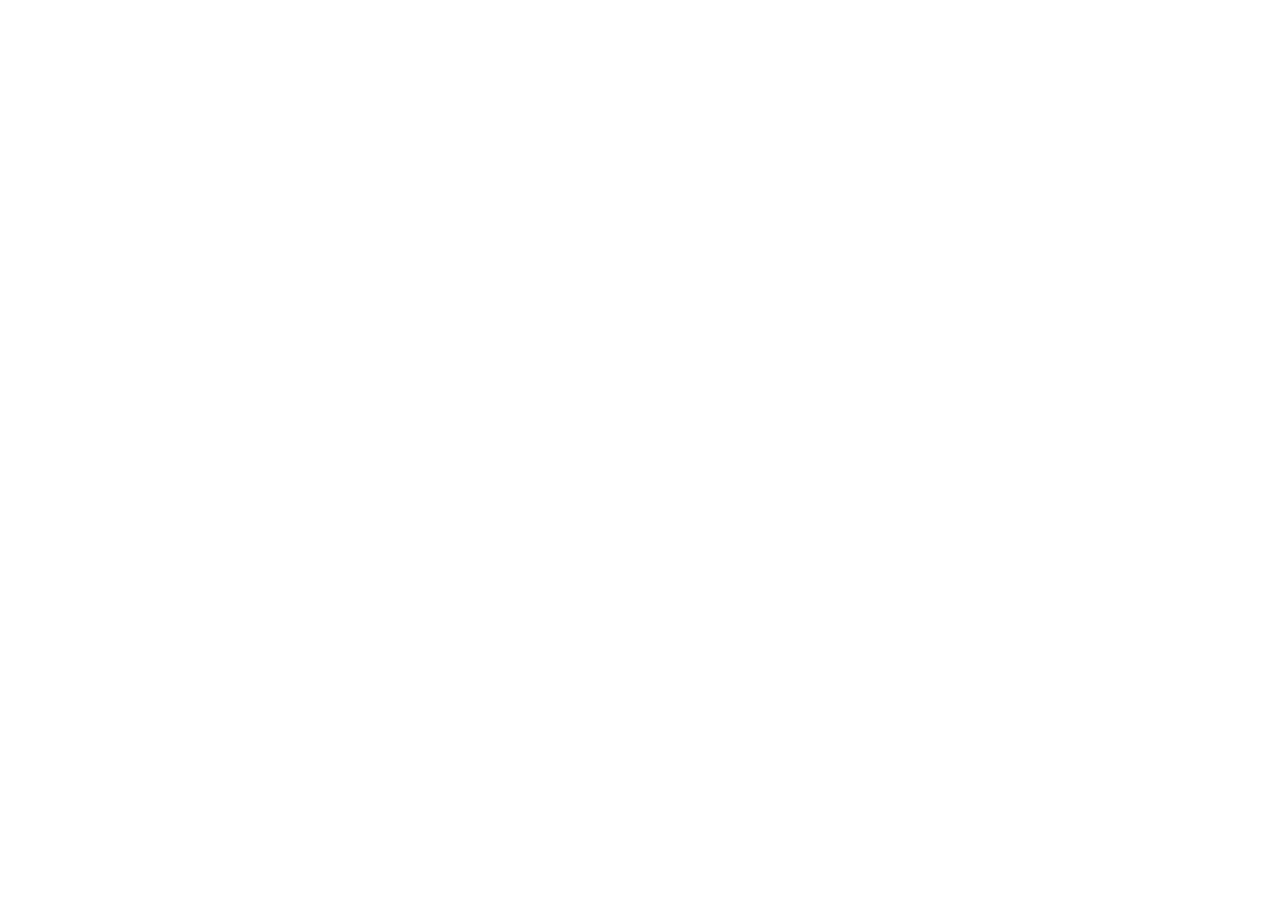
==== index.html @ e441ce88 "Initialize project: add index.html" ====
<!DOCTYPE html>
<html lang="en">
<head>
    <meta charset="UTF-8">
    <meta name="viewport" content="width=device-width, initial-scale=1.0">
    <title>品牌介紹頁</title>
    <link rel="stylesheet" href="all.css">
</head>
<body>
</body>
</html>
---- all.css ----
@import url("reset.css");
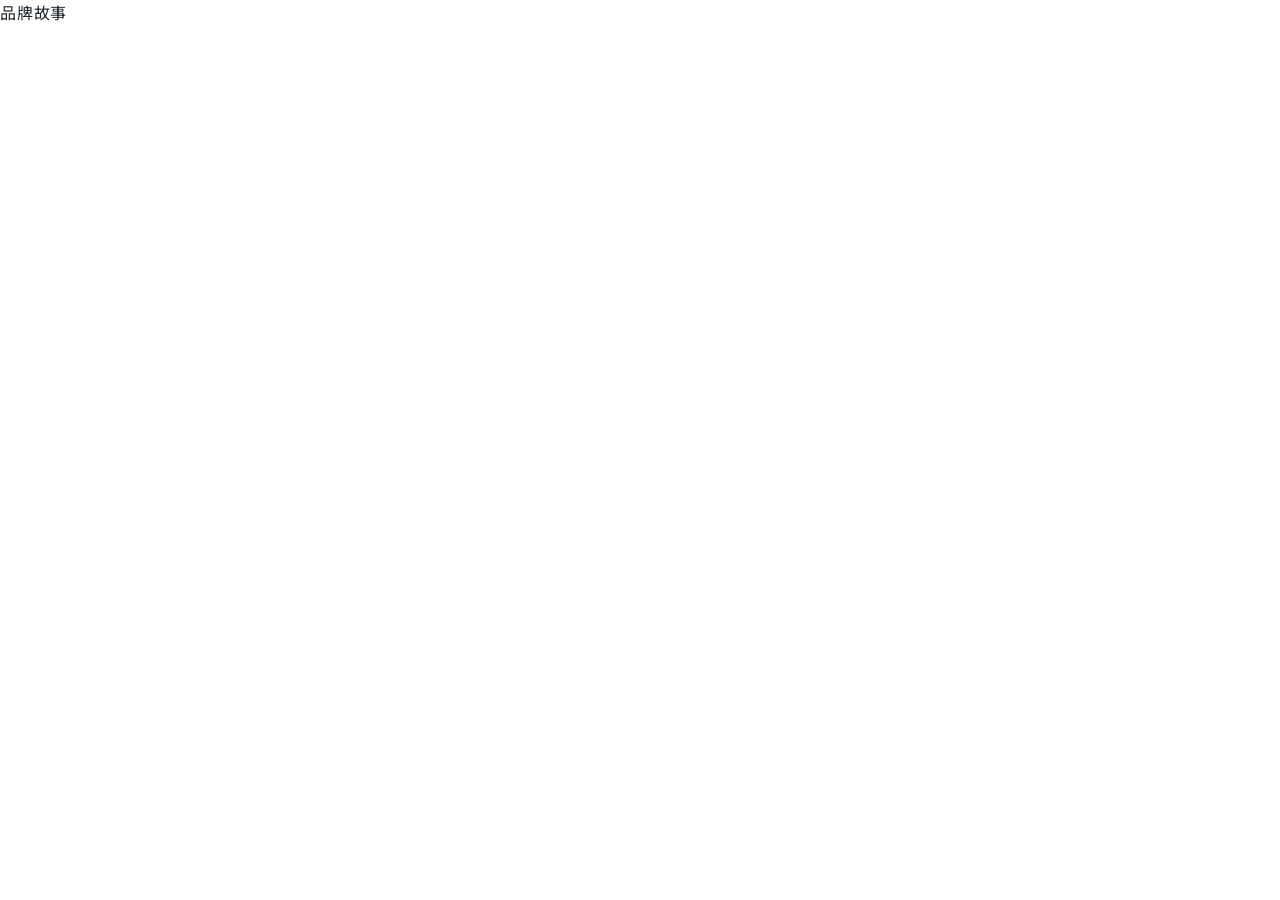
==== commit 06c45d97: "test a" ====
--- a/index.html
+++ b/index.html
@@ -3,9 +3,10 @@
 <head>
     <meta charset="UTF-8">
     <meta name="viewport" content="width=device-width, initial-scale=1.0">
-    <title>品牌介紹頁</title>
-    <link rel="stylesheet" href="all.css">
+    <title>品牌首頁</title>
+    <link rel="stylesheet" href="style/all.css">
 </head>
 <body>
+    <a href="brand-story.html">品牌故事</a>
 </body>
 </html>
--- a/style/all.css
+++ b/style/all.css
@@ -0,0 +1,13 @@
+/* 字體 */
+@import url('https://fonts.googleapis.com/css2?family=Noto+Sans+TC:wght@100..900&display=swap');
+
+
+/* bootstrap icon */
+@import url("https://cdn.jsdelivr.net/npm/bootstrap-icons@1.11.3/font/bootstrap-icons.min.css");
+
+/* reset */
+@import url("reset.css");
+
+/* 基本樣式 */
+@import url("basic.css");
+@import url("typography.css");
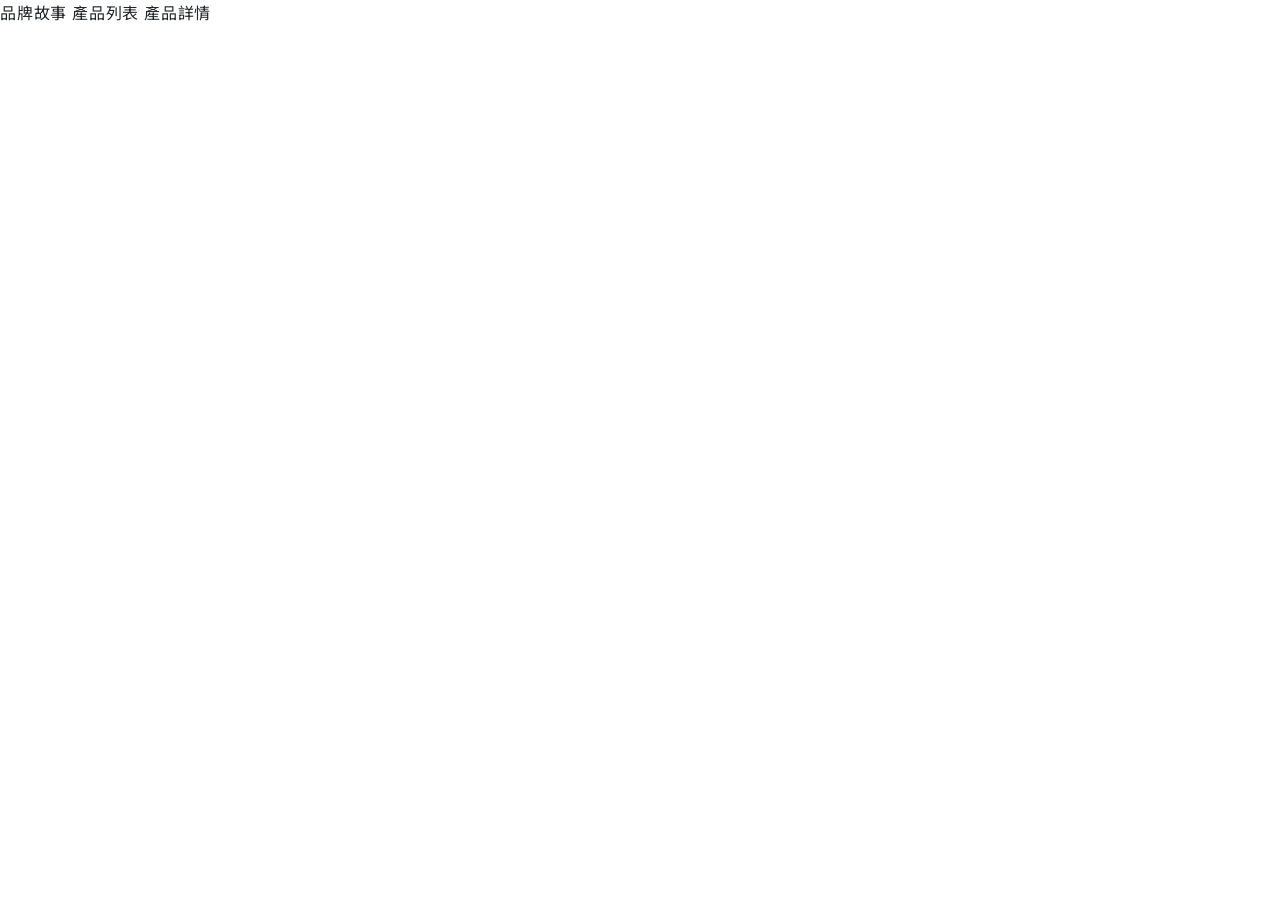
==== commit 060d0bbd: "fix listPage pagination problem" ====
--- a/index.html
+++ b/index.html
@@ -8,5 +8,7 @@
 </head>
 <body>
     <a href="brand-story.html">品牌故事</a>
+    <a href="product-list.html">產品列表</a>
+    <a href="product-info.html">產品詳情</a>
 </body>
 </html>
